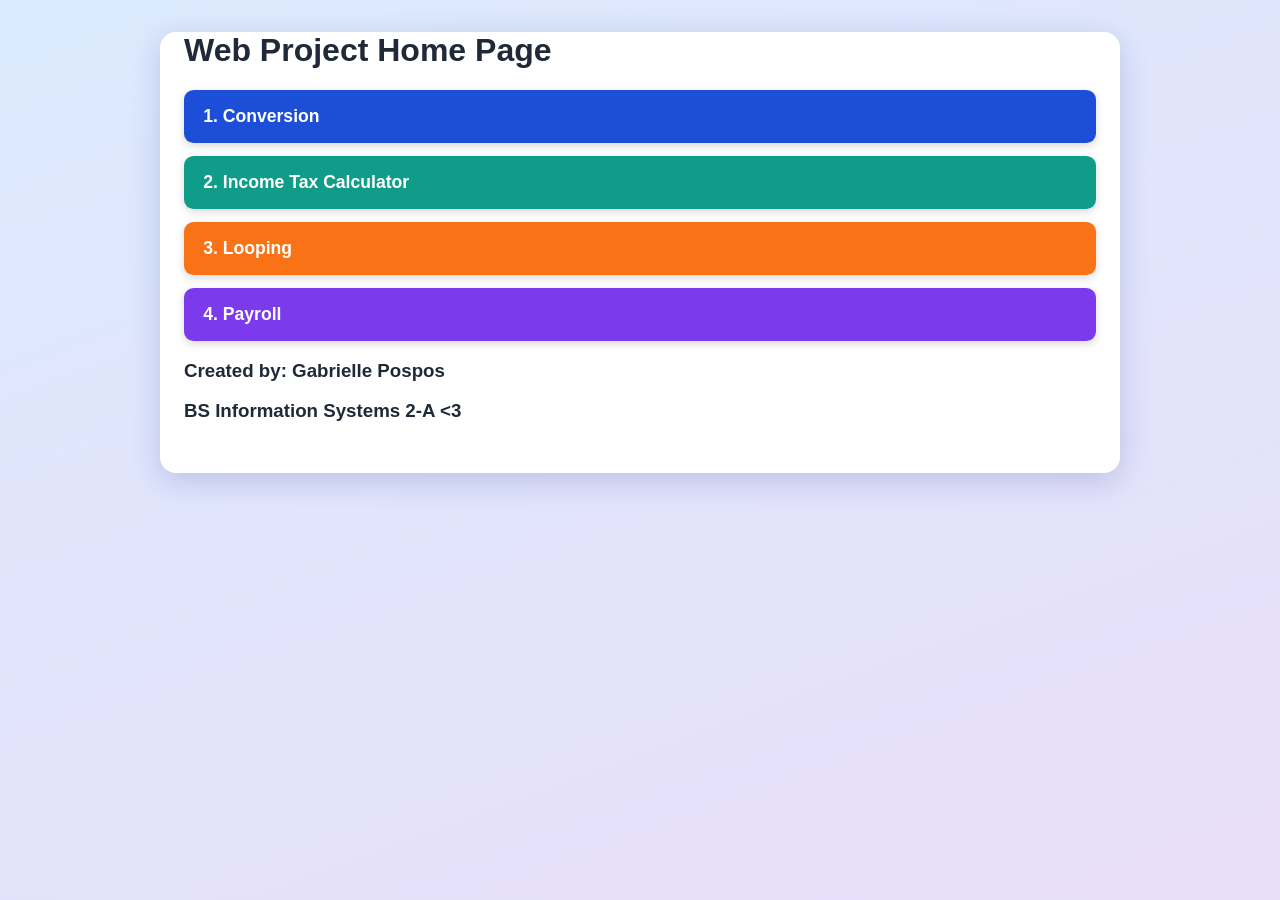
==== index.html @ ce90f4a5 "Add files via upload" ====
<!DOCTYPE html>
<html lang="en">
<head>
  <meta charset="UTF-8">
  <meta name="viewport" content="width=device-width, initial-scale=1">
  <title>Home Page</title>
  <link rel="stylesheet" href="style.css">
</head>
<body>
  <h1>Web Project Home Page</h1>
  <ul class="menu">
    <li><a href="conversion.html">1. Conversion</a></li>
    <li><a href="tax.html">2. Income Tax Calculator</a></li>
    <li><a href="looping.html">3. Looping</a></li>
    <li><a href="payroll.html">4. Payroll</a></li>
  </ul>
  <h3>Created by: Gabrielle Pospos</h3> 
  <h3>BS Information Systems 2-A <3</h3>
</body>
</html>
---- style.css ----
:root {
    --blue: #1d4ed8;
    --blue-dark: #1e3a8a;
    --teal: #0f9d8a;
    --orange: #f97316;
    --purple: #7c3aed;
    --red: #dc2626;
    --page: #e0ecff;
    --card: #ffffff;
    --text: #1f2937;
    --soft: #eef4ff;
    --line: #bfd0f5;
}

* {
    box-sizing: border-box;
}

html {
    background: linear-gradient(160deg, #dbeafe 0%, #e9defa 100%);
    min-height: 100%;
}

body {
    font-family: "Trebuchet MS", "Segoe UI", Arial, sans-serif;
    color: var(--text);
    background: var(--card);
    max-width: 60rem;
    margin: 2rem auto;
    padding: 0 1.5rem 2rem;
    border-radius: 1rem;
    box-shadow: 0 8px 30px rgba(30, 58, 138, .2);
    overflow: hidden;
}

/*title*//
h1 {
    font-size: clamp(1.5rem, 5vw, 2.2rem);
    color: #fff;
    background: linear-gradient(90deg, var(--blue-dark), var(--blue), var(--purple));
    margin: 0 -1.5rem 1.5rem;
    padding: 1.5rem;
}

/*home page menu*/
ul.menu {
    list-style: none;
    padding: 0;
    margin: 0;
    display: grid;
    gap: .8rem;
}

    ul.menu a {
        display: block;
        padding: 1rem 1.2rem;
        border-radius: .6rem;
        color: #fff;
        font-size: 1.1rem;
        font-weight: bold;
        text-decoration: none;
        box-shadow: 0 3px 8px rgba(0, 0, 0, .15);
    }

        ul.menu a:hover, ul.menu a:focus-visible {
            filter: brightness(1.12);
            transform: translateX(4px);
        }

    ul.menu li:nth-child(1) a {
        background: var(--blue);
    }

    ul.menu li:nth-child(2) a {
        background: var(--teal);
    }

    ul.menu li:nth-child(3) a {
        background: var(--orange);
    }

    ul.menu li:nth-child(4) a {
        background: var(--purple);
    }

/*forms*/
form, .row {
    display: flex;
    flex-wrap: wrap;
    gap: .6rem;
    align-items: center;
}

form {
    background: var(--soft);
    border: 1px solid var(--line);
    border-radius: .6rem;
    padding: 1rem;
}

label {
    font-weight: bold;
    color: var(--blue-dark);
    white-space: nowrap;
}

input, select, button {
    font: inherit;
    padding: .5rem .7rem;
    border-radius: .4rem;
}

input, select {
    flex: 1 1 8rem;
    min-width: 0;
    border: 1px solid var(--line);
    background: #fff;
    color: var(--text);
}

    input:focus, select:focus {
        outline: 3px solid #93c5fd;
        border-color: var(--blue);
    }

button {
    cursor: pointer;
    border: 0;
    background: var(--blue);
    color: #fff;
    font-weight: bold;
}

    button:hover, button:focus-visible {
        filter: brightness(1.15);
    }

#fact {
    background: var(--blue);
}

#sum {
    background: var(--teal);
}

#avg {
    background: var(--orange);
}

#delForm button {
    background: var(--red);
}

#delForm {
    background: #fff1f1;
    border-color: #f5b5b5;
}

    #delForm label {
        color: var(--red);
    }

/*results*/
#result, #message {
    margin: 1.2rem 0;
    padding: .9rem 1.1rem;
    font-size: 1.1rem;
    font-weight: bold;
    color: var(--blue-dark);
    background: #dcfce7;
    border-left: 6px solid var(--teal);
    border-radius: .4rem;
    overflow-wrap: anywhere;
}

    #result:empty, #message:empty {
        display: none;
    }

/*table*/
.tbl {
    overflow-x: auto;
    margin: 1.5rem 0 1rem;
    border-radius: .6rem;
    border: 1px solid var(--line);
}

table {
    border-collapse: collapse;
    width: 100%;
    min-width: 40rem;
}

th, td {
    padding: .6rem .8rem;
    text-align: left;
}

th {
    background: var(--blue);
    color: #fff;
}

tbody tr:nth-child(even) {
    background: var(--soft);
}

td.n, th.n {
    text-align: right;
}

.empty {
    text-align: center;
    color: #6b7280;
    font-style: italic;
}

/*links*/
a {
    color: var(--blue);
    font-weight: bold;
}

p {
    margin: 0;
}

@media (max-width: 30rem) {
    body {
        margin: 0;
        border-radius: 0;
        padding: 0 1rem 1.5rem;
    }

    h1 {
        margin: 0 -1rem 1.2rem;
        padding: 1.2rem 1rem;
    }

    button, input, select {
        width: 100%;
        flex-basis: 100%;
    }

    label {
        white-space: normal;
    }
}
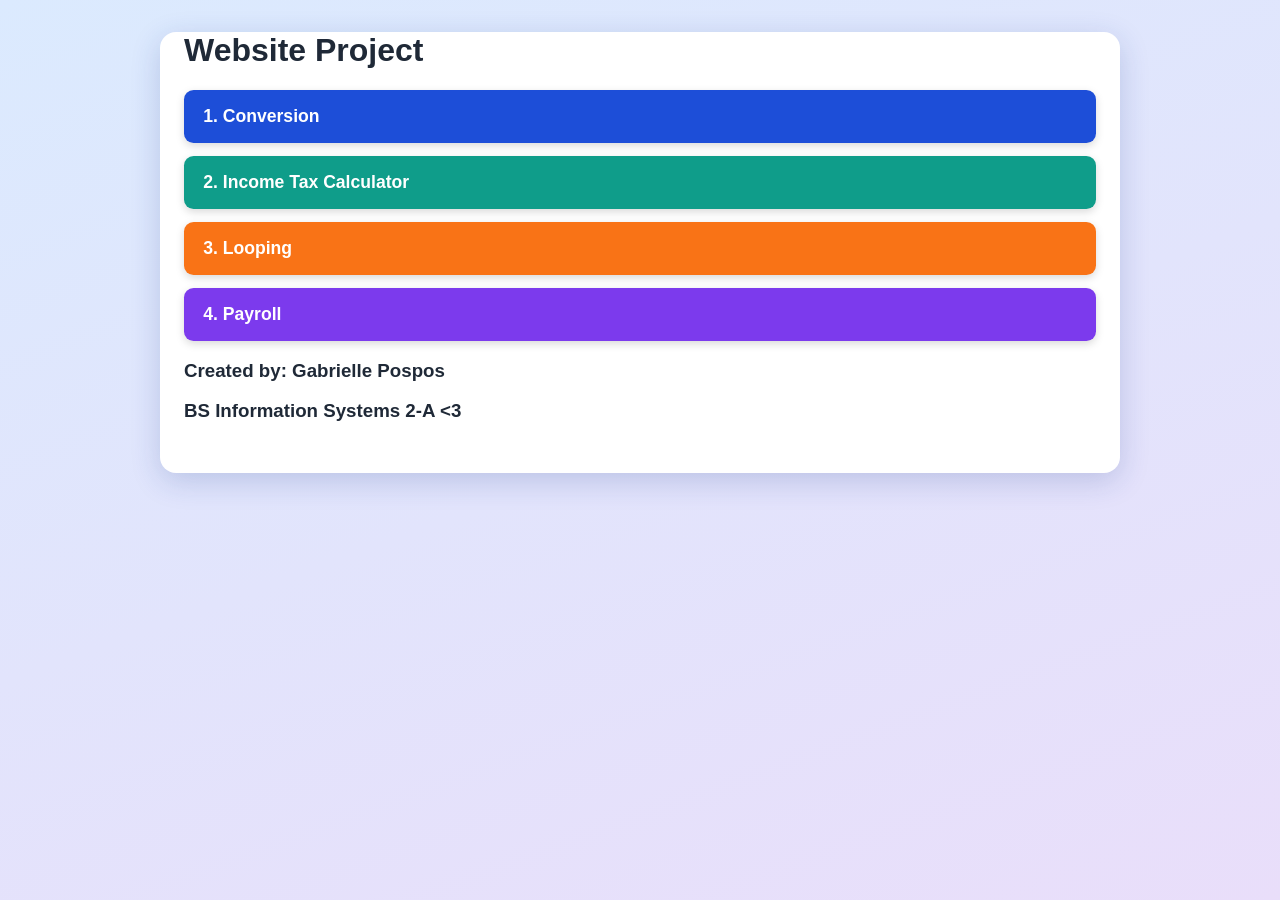
==== commit c9f3c38b: "Update index.html" ====
--- a/index.html
+++ b/index.html
@@ -7,7 +7,7 @@
   <link rel="stylesheet" href="style.css">
 </head>
 <body>
-  <h1>Web Project Home Page</h1>
+  <h1>Website Project</h1>
   <ul class="menu">
     <li><a href="conversion.html">1. Conversion</a></li>
     <li><a href="tax.html">2. Income Tax Calculator</a></li>
